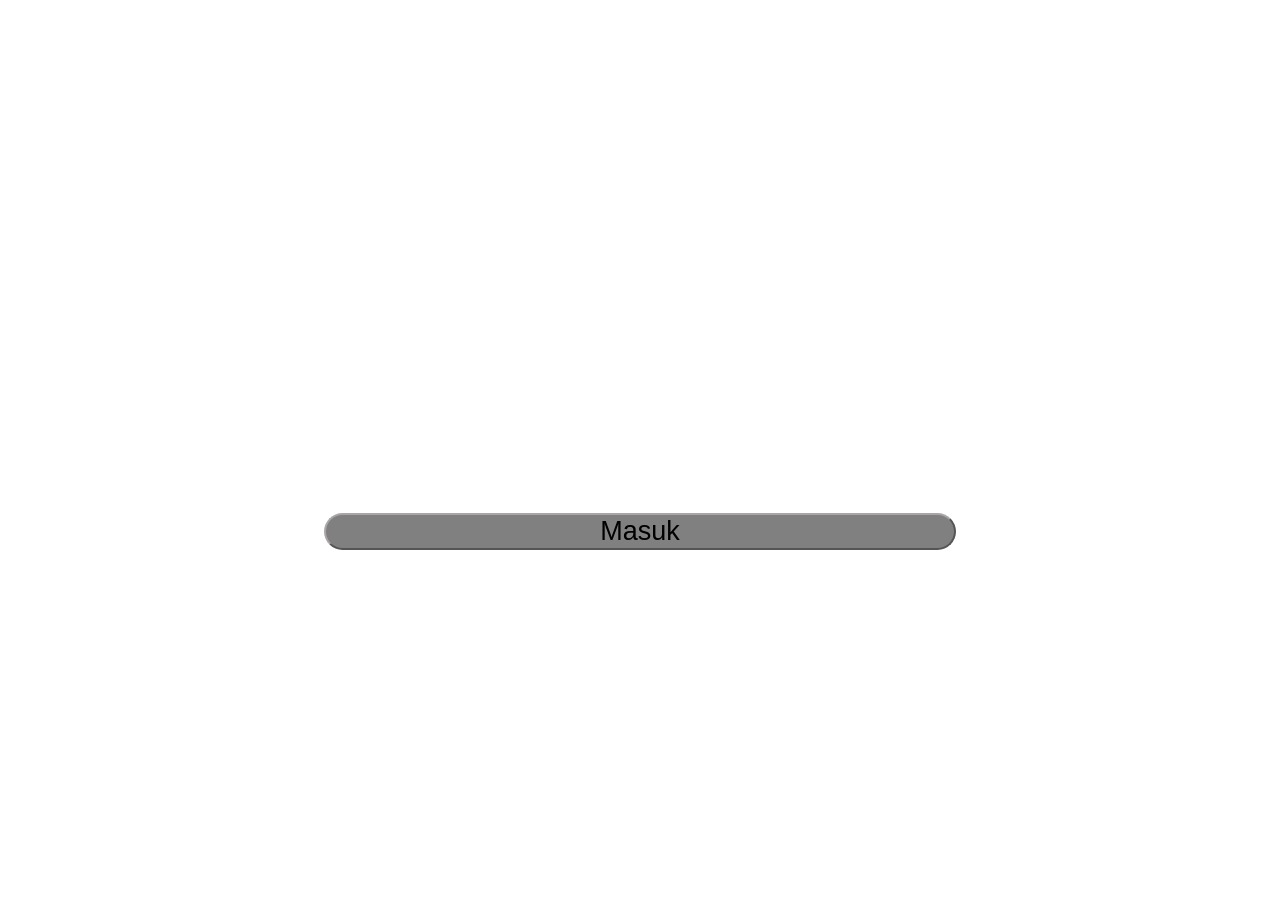
==== index.html @ bbf74447 "Add files via upload" ====
<!DOCTYPE html>
<html lang="en">
<head>
  <meta charset="UTF-8">
  <meta name="viewport" content="width=device-width, initial-scale=1.0">
  <title>Document</title>
  <link rel="stylesheet" href="dashboard.css">
</head>
<body>
  <header>
      <h1>Selamat Datang<br>di Kelas X-9</h1>
  </header>
  <article>
    <button class=btn><a href="Pages.html">Masuk</a></button>
  </article>
</body>
</html>
---- dashboard.css ----
body{
  background-image: url('img/ppl.jpg');
  background-repeat: no-repeat;
  background-size: cover;
  min-height: 98vh;
  max-height: 1000vh;
  align-content: center;
  animation: background 20s ease-in infinite;
}
header, article {
  align-content: center;
  display: flex;
  justify-content: center;
  animation: transisi 3s;
  color:white;
}
.btn {
  font-size: 3vh;
  width: 50%;
  height: 50;
  background-color: gray;
  border-radius:3vh;
  border-color: #aba6a6
}
@keyframes transisi {
  0% {transform: translateY(0); opacity: 0;}
  50% {transform: translateY(-7vh); opacity: 0.5;}
  100% {transform: translateY(0); opacity: 1;}
}
@keyframes background{
  0% {background-position: 0%;}
  50% {background-position: 100%;}
  100%{background-position: 0%;}
}
a:hover{
  color: white;
  background-color: black;
}
a {
  color: black;
  border-radius:6vh;
  background: gray;
  padding-right: 6vh;
  padding-left: 6vh;
  text-decoration: none;
}
h1{
  font-size: 5vh;
  text-align: center;
}
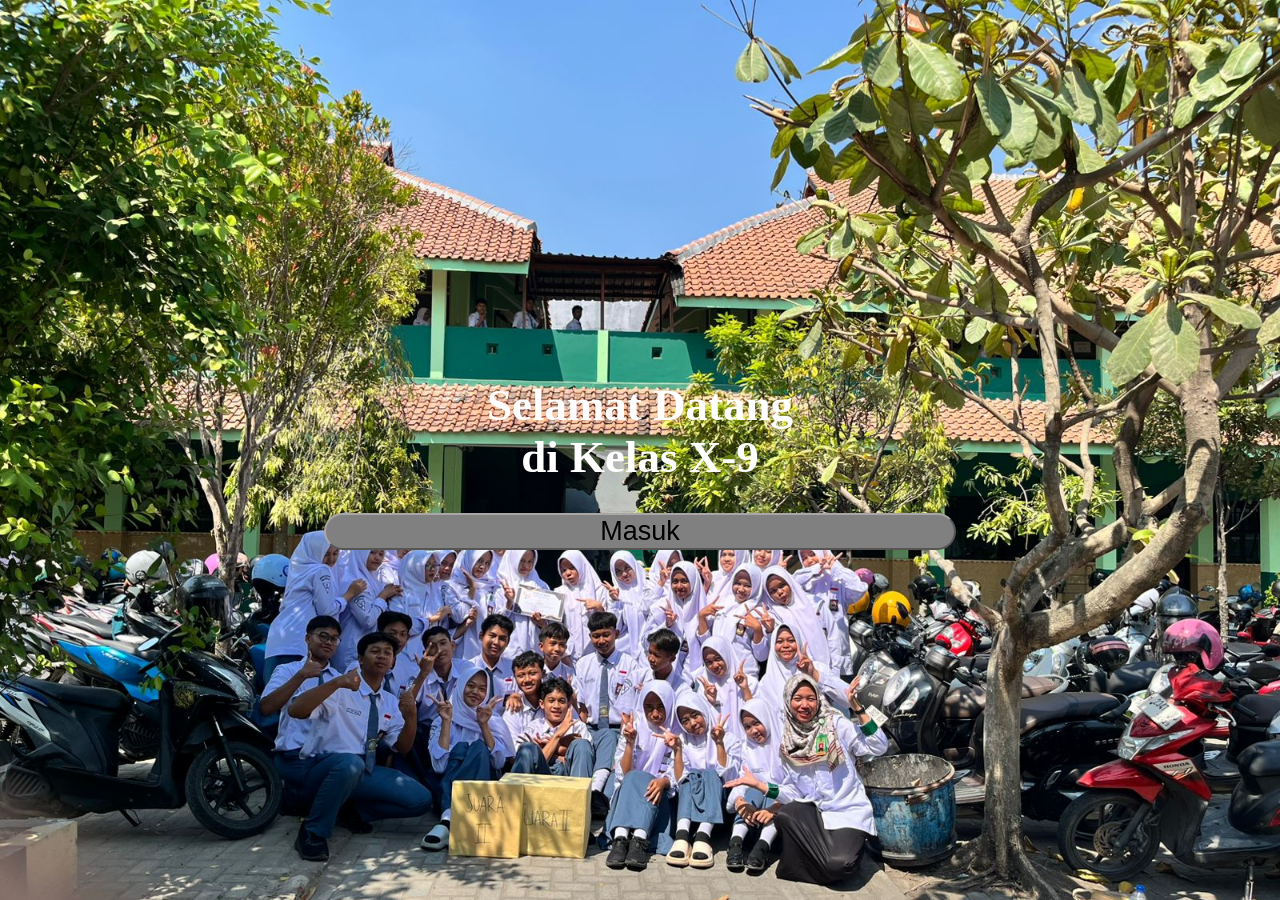
==== commit 3bc4ddf5: "Add files via upload" ====
--- a/index.html
+++ b/index.html
@@ -3,7 +3,7 @@
 <head>
   <meta charset="UTF-8">
   <meta name="viewport" content="width=device-width, initial-scale=1.0">
-  <title>Document</title>
+  <title>Dashboard</title>
   <link rel="stylesheet" href="dashboard.css">
 </head>
 <body>
--- a/dashboard.css
+++ b/dashboard.css
@@ -1,5 +1,5 @@
 body{
-  background-image: url('img/ppl.jpg');
+  background-image: url('ppl.jpg');
   background-repeat: no-repeat;
   background-size: cover;
   min-height: 98vh;
